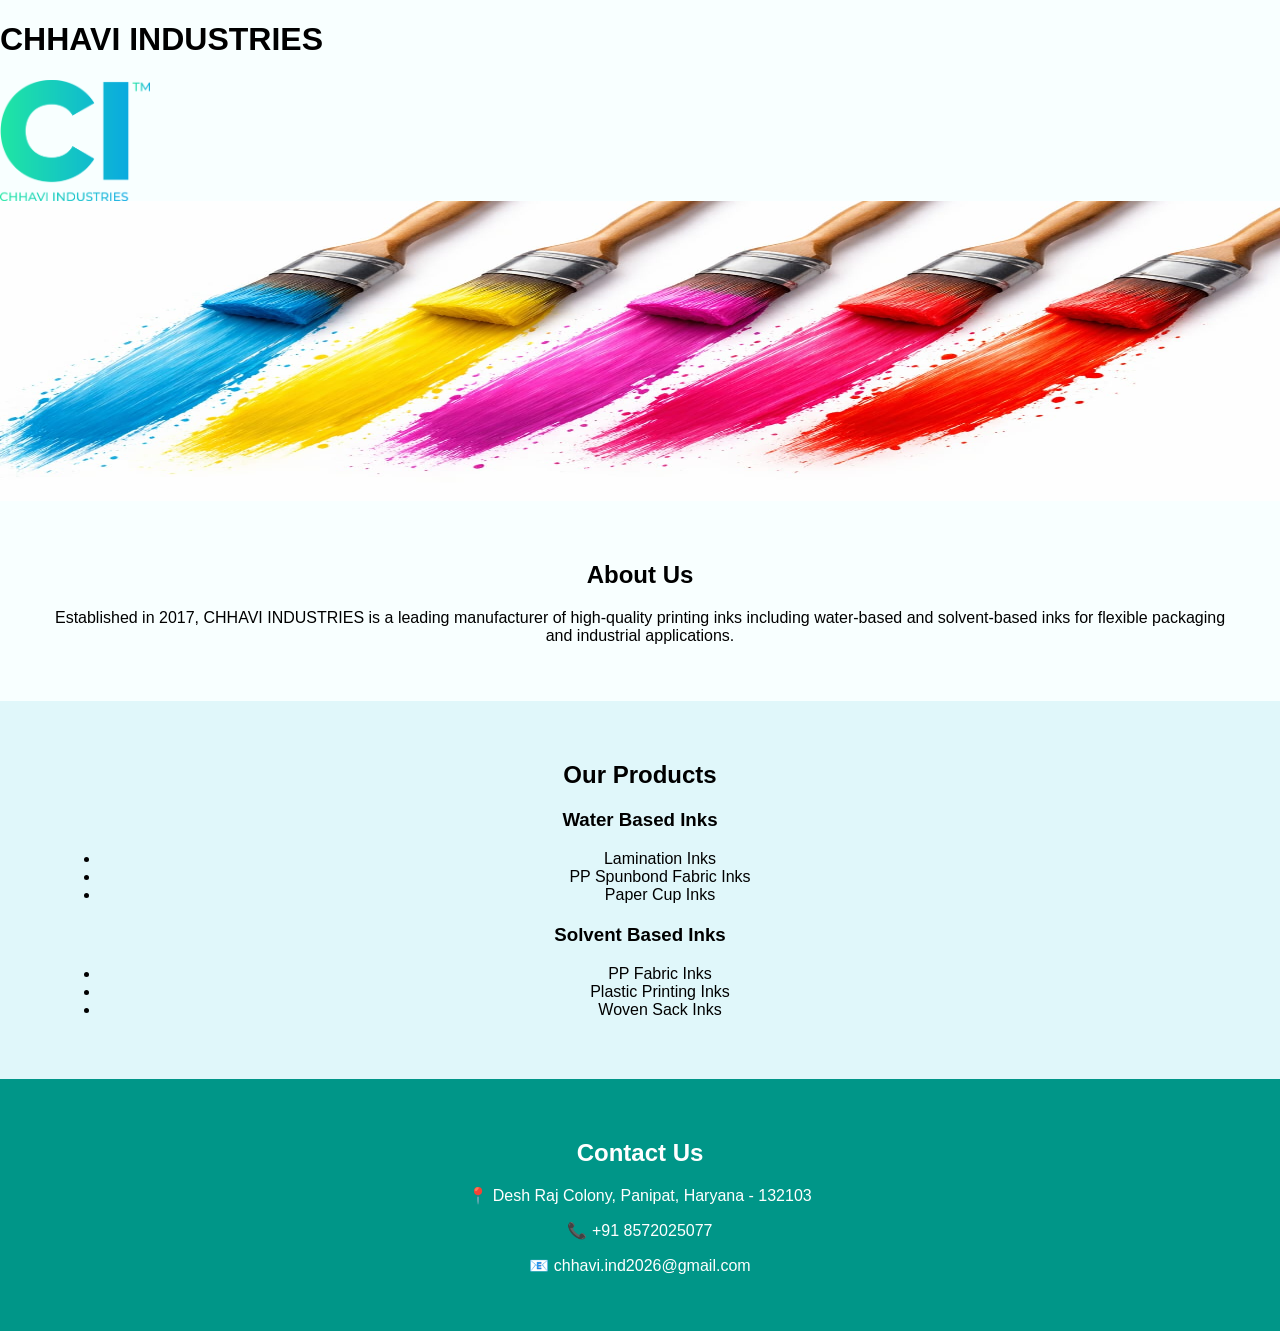
==== index.html @ 10575806 "Refactor index.html structure and styling" ====
<!DOCTYPE html>
<html lang="en">
<head>
<meta charset="UTF-8">
<meta name="viewport" content="width=device-width, initial-scale=1.0">
<title>CHHAVI INDUSTRIES</title>

<link rel="stylesheet" href="assets/css/style.css">

</head>

<body>

<header class="header">
  <h1 class="company-name">CHHAVI INDUSTRIES</h1>
  <img src="assets/images/logo.png" alt="CHHAVI INDUSTRIES Logo" class="logo">
</header>
<!-- Banner Slider -->
<div class="slider">
    <img src="assets/images/banner1.jpeg" class="slide active">
    <img src="assets/images/banner2.jpeg" class="slide">
    <img src="assets/images/banner3.jpeg" class="slide">
    <img src="assets/images/banner4.jpeg" class="slide">
    <img src="assets/images/banner5.jpeg" class="slide">
    <img src="assets/images/banner6.jpeg" class="slide">
</div>

<!-- About -->
<section class="about">
    <h2>About Us</h2>
    <p>Established in 2017, CHHAVI INDUSTRIES is a leading manufacturer of high-quality printing inks including water-based and solvent-based inks for flexible packaging and industrial applications.</p>
</section>

<!-- Products -->
<section class="products">
    <h2>Our Products</h2>

    <div class="category">
        <h3>Water Based Inks</h3>
        <ul>
            <li>Lamination Inks</li>
            <li>PP Spunbond Fabric Inks</li>
            <li>Paper Cup Inks</li>
        </ul>
    </div>

    <div class="category">
        <h3>Solvent Based Inks</h3>
        <ul>
            <li>PP Fabric Inks</li>
            <li>Plastic Printing Inks</li>
            <li>Woven Sack Inks</li>
        </ul>
    </div>
</section>

<!-- Contact -->
<section class="contact">
    <h2>Contact Us</h2>
    <p>📍 Desh Raj Colony, Panipat, Haryana - 132103</p>
    <p>📞 +91 8572025077</p>
    <p>📧 chhavi.ind2026@gmail.com</p>
</section>

<script src="assets/js/script.js"></script>

</body>
</html>
---- assets/css/style.css ----
body {
    margin: 0;
    font-family: Arial, sans-serif;
    background: #f8ffff;
}
.logo {
  width: 150px;    /* adjust this number to make logo smaller or bigger */
  height: auto;    /* keeps aspect ratio */
  display: inline-block;
  vertical-align: middle;
  margin-right: 10px;
}
<img src="assets/images/logo.png" alt="CHHAVI INDUSTRIES Logo" class="logo">

header {
    background: linear-gradient(to right, #00bcd4, #009688);
    color: white;
    text-align: center;
    padding: 20px;
}

.slider {
    position: relative;
    height: 300px;
    overflow: hidden;
}

.slide {
    width: 100%;
    height: 300px;
    position: absolute;
    opacity: 0;
    transition: 1s;
}

.slide.active {
    opacity: 1;
}

section {
    padding: 40px;
    text-align: center;
}

.products {
    background: #e0f7fa;
}

.category {
    margin: 20px;
}

.contact {
    background: #009688;
    color: white;
}
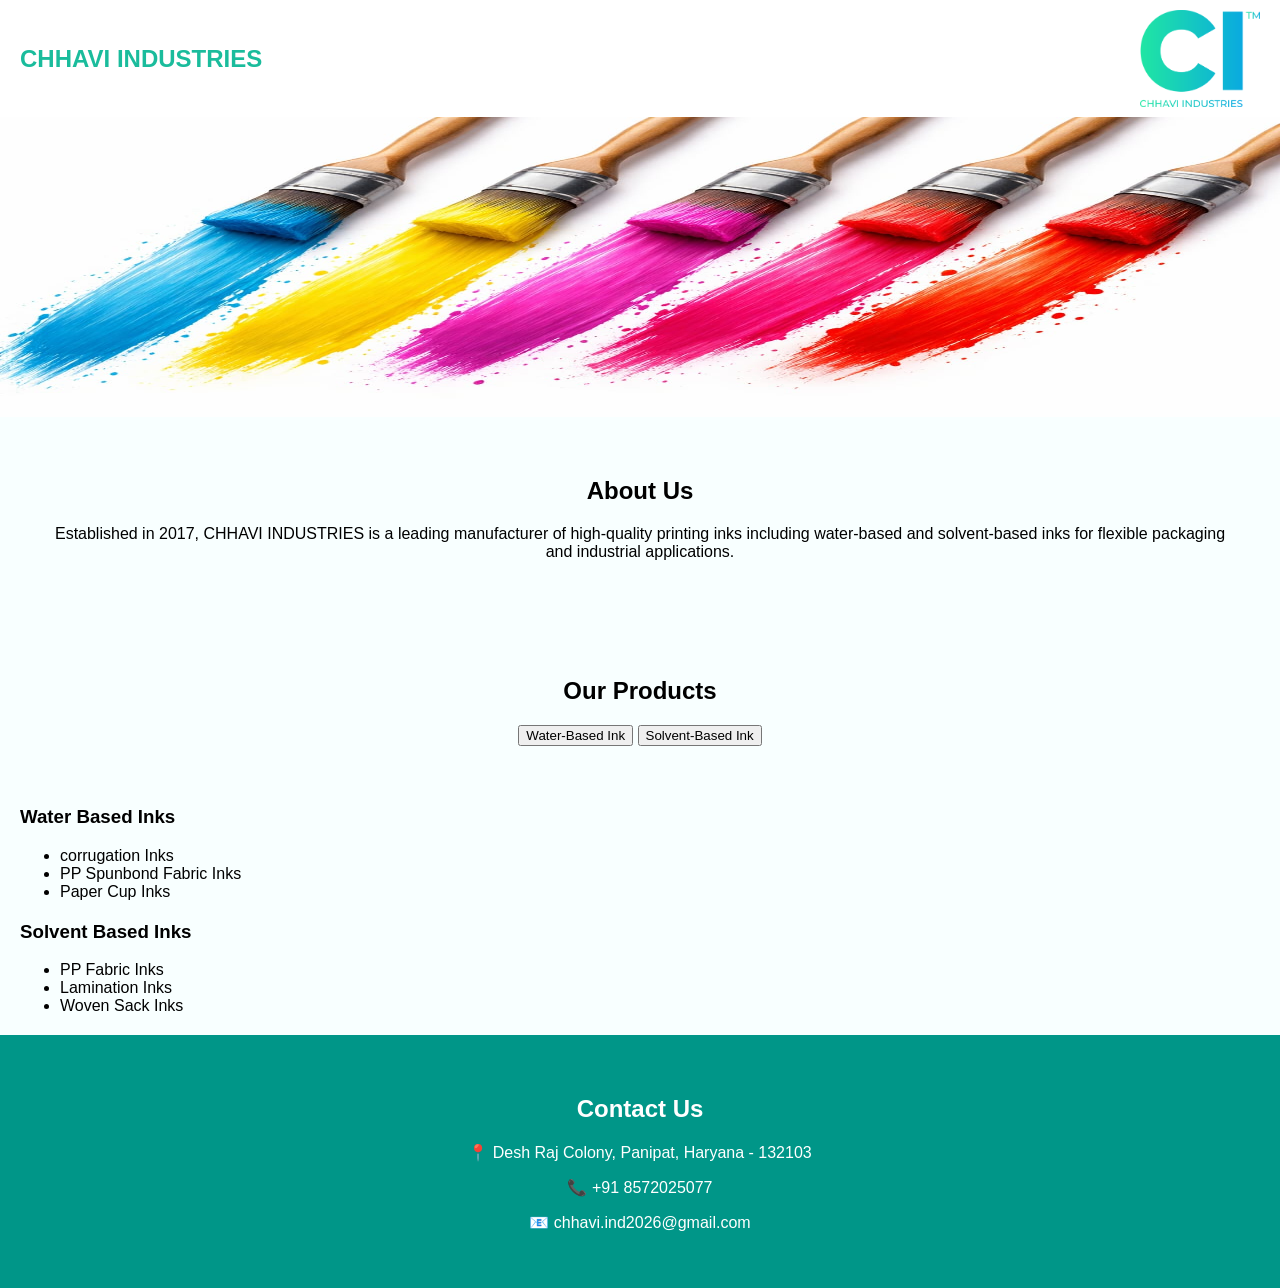
==== commit 391d4248: "Enhance product section with interactive buttons Added buttons for product categories and subcategor" ====
--- a/index.html
+++ b/index.html
@@ -32,13 +32,33 @@
 </section>
 
 <!-- Products -->
-<section class="products">
-    <h2>Our Products</h2>
+  <section id="products">
+  <h2>Our Products</h2>
+
+  <!-- Top-level buttons -->
+  <div class="product-buttons">
+    <button onclick="showSub('water')">Water-Based Ink</button>
+    <button onclick="showSub('solvent')">Solvent-Based Ink</button>
+  </div>
+
+  <!-- Subcategory buttons (hidden initially) -->
+  <div id="water" class="sub-buttons" style="display:none;">
+    <button onclick="goToDetail('water-corrugated')">For Corrugate</button>
+    <button onclick="goToDetail('water-pp-spunbond')">For PP Spunbond Fabric</button>
+    <button onclick="goToDetail('water-paper-cup')">For Paper Cups</button>
+  </div>
+
+  <div id="solvent" class="sub-buttons" style="display:none;">
+    <button onclick="goToDetail('solvent-pp')">For PP Fabric</button>
+    <button onclick="goToDetail('solvent-lamination')">For Lamination</button>
+    <button onclick="goToDetail('solvent-woven')">For Woven Fabric</button>
+  </div>
+</section>
 
     <div class="category">
         <h3>Water Based Inks</h3>
         <ul>
-            <li>Lamination Inks</li>
+            <li>corrugation Inks</li>
             <li>PP Spunbond Fabric Inks</li>
             <li>Paper Cup Inks</li>
         </ul>
@@ -48,7 +68,7 @@
         <h3>Solvent Based Inks</h3>
         <ul>
             <li>PP Fabric Inks</li>
-            <li>Plastic Printing Inks</li>
+            <li>Lamination Inks</li>
             <li>Woven Sack Inks</li>
         </ul>
     </div>
--- a/assets/css/style.css
+++ b/assets/css/style.css
@@ -3,20 +3,28 @@
     font-family: Arial, sans-serif;
     background: #f8ffff;
 }
+
+/* Header container */
+.header {
+  display: flex;               /* Align items in a row */
+  justify-content: space-between; /* Company name left, logo right */
+  align-items: center;         /* Vertical alignment */
+  padding: 10px 20px;          /* Space around */
+  background-color: #ffffff;   /* White background */
+  box-shadow: 0 2px 5px rgba(0,0,0,0.1); /* subtle shadow */
+}
+
+/* Company name */
+.company-name {
+  font-size: 24px;
+  color: #1abc9c; /* your brand color */
+  margin: 0;
+}
+
+/* Logo */
 .logo {
-  width: 150px;    /* adjust this number to make logo smaller or bigger */
-  height: auto;    /* keeps aspect ratio */
-  display: inline-block;
-  vertical-align: middle;
-  margin-right: 10px;
-}
-<img src="assets/images/logo.png" alt="CHHAVI INDUSTRIES Logo" class="logo">
-
-header {
-    background: linear-gradient(to right, #00bcd4, #009688);
-    color: white;
-    text-align: center;
-    padding: 20px;
+  width: 120px;     /* Adjust size here */
+  height: auto;     /* Keeps aspect ratio */
 }
 
 .slider {
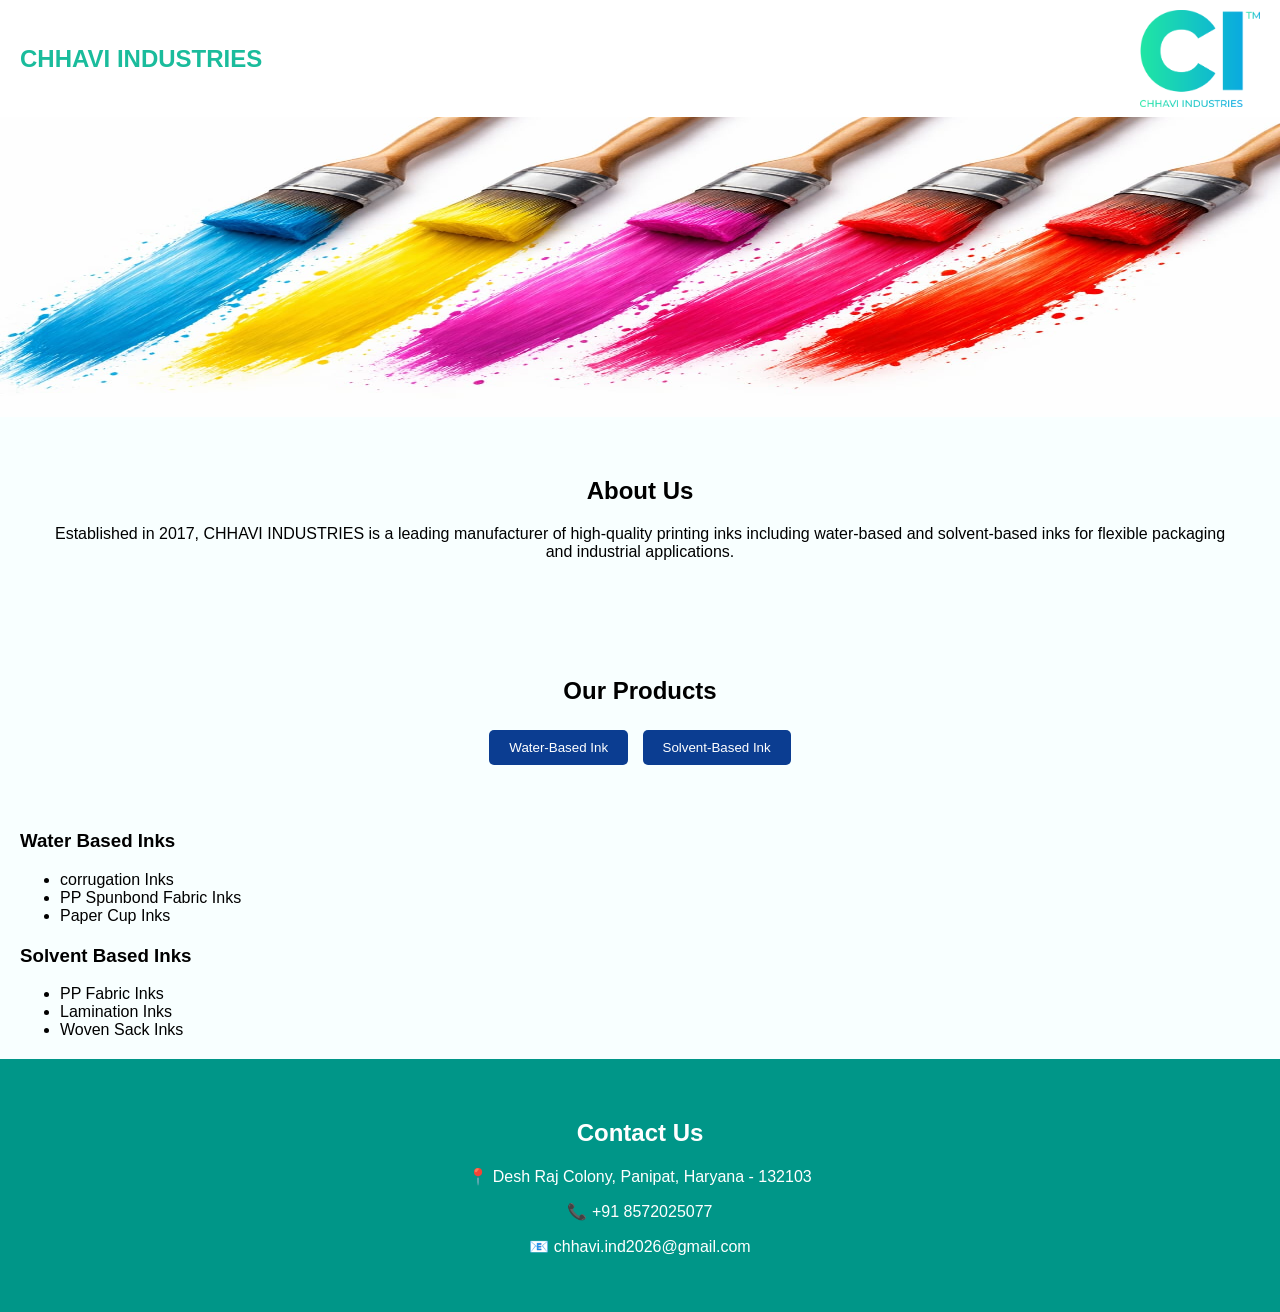
==== commit ac3ae01a: "Update index.html" ====
--- a/index.html
+++ b/index.html
@@ -82,6 +82,21 @@
     <p>📧 chhavi.ind2026@gmail.com</p>
 </section>
 
+  <script>
+// Show subcategories when top-level button is clicked
+function showSub(category) {
+  // Hide all subcategory divs first
+  document.querySelectorAll('.sub-buttons').forEach(div => div.style.display = 'none');
+  // Show the selected category
+  document.getElementById(category).style.display = 'block';
+}
+
+// Redirect to the detail page when a subcategory button is clicked
+function goToDetail(page) {
+  window.location.href = page + '.html';
+}
+</script>
+
 <script src="assets/js/script.js"></script>
 
 </body>
--- a/assets/css/style.css
+++ b/assets/css/style.css
@@ -50,8 +50,23 @@
     text-align: center;
 }
 
-.products {
-    background: #e0f7fa;
+/* Buttons styling */
+.product-buttons button, .sub-buttons button {
+  background-color: #0b3d91;
+  color: white;
+  border: none;
+  padding: 10px 20px;
+  margin: 5px;
+  border-radius: 5px;
+  cursor: pointer;
+}
+
+.product-buttons button:hover, .sub-buttons button:hover {
+  background-color: #06427c;
+}
+
+.sub-buttons {
+  margin-top: 10px;
 }
 
 .category {
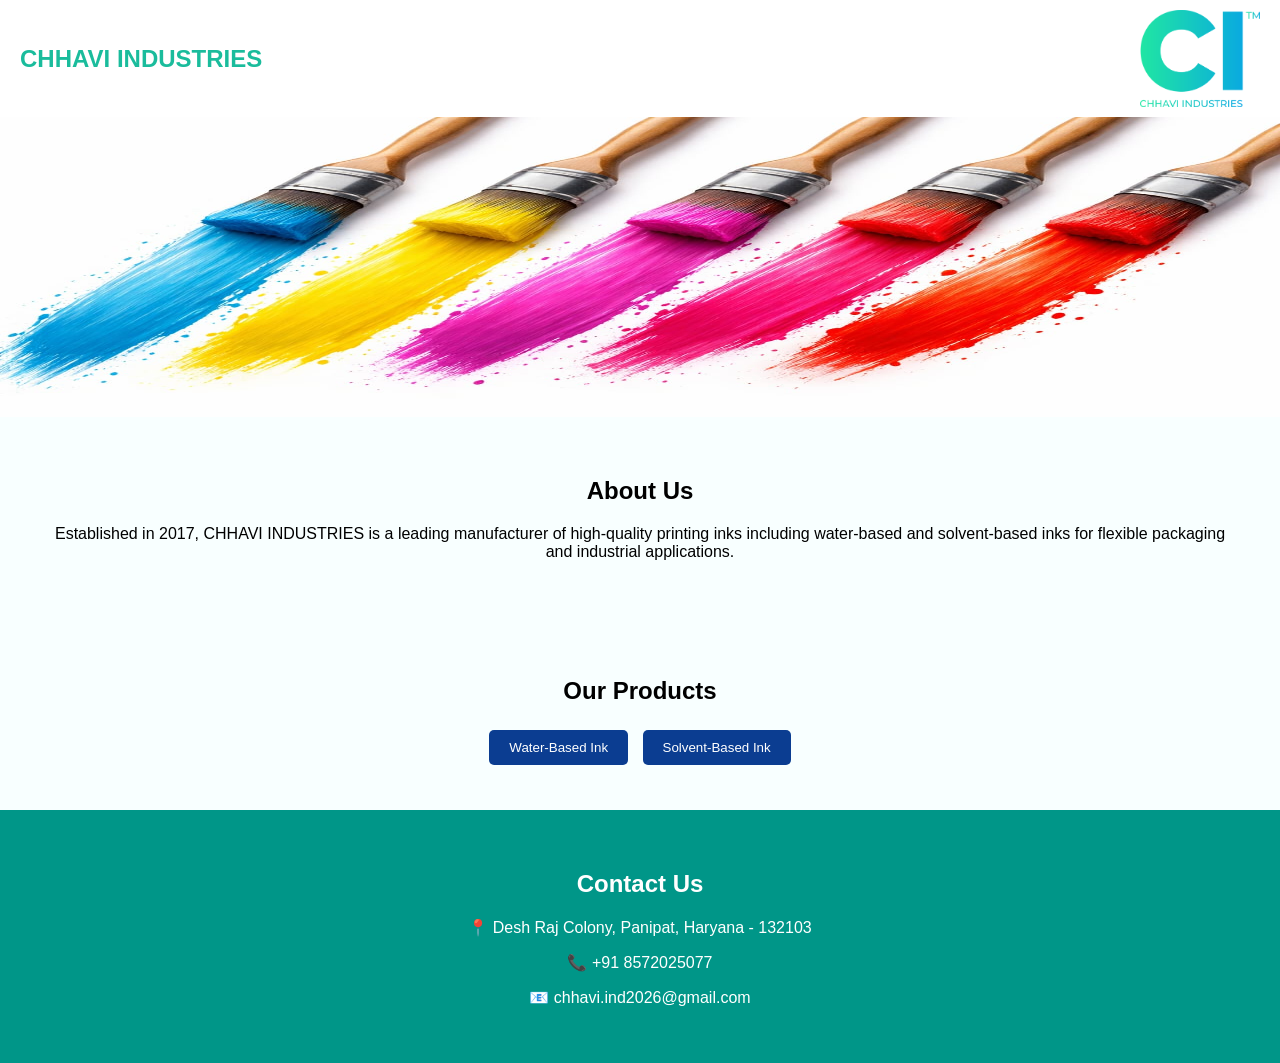
==== commit 7a3947b5: "Update index.html" ====
--- a/index.html
+++ b/index.html
@@ -37,41 +37,23 @@
 
   <!-- Top-level buttons -->
   <div class="product-buttons">
-    <button onclick="showSub('water')">Water-Based Ink</button>
-    <button onclick="showSub('solvent')">Solvent-Based Ink</button>
+    <button id="water-btn">Water-Based Ink</button>
+    <button id="solvent-btn">Solvent-Based Ink</button>
   </div>
 
   <!-- Subcategory buttons (hidden initially) -->
   <div id="water" class="sub-buttons" style="display:none;">
-    <button onclick="goToDetail('water-corrugated')">For Corrugate</button>
-    <button onclick="goToDetail('water-pp-spunbond')">For PP Spunbond Fabric</button>
-    <button onclick="goToDetail('water-paper-cup')">For Paper Cups</button>
+    <button onclick="goToDetail('water-laminate.html')">For Laminate</button>
+    <button onclick="goToDetail('water-pp-spunbond.html')">For PP Spunbond Fabric</button>
+    <button onclick="goToDetail('water-paper-cup.html')">For Paper Cups</button>
   </div>
 
   <div id="solvent" class="sub-buttons" style="display:none;">
-    <button onclick="goToDetail('solvent-pp')">For PP Fabric</button>
-    <button onclick="goToDetail('solvent-lamination')">For Lamination</button>
-    <button onclick="goToDetail('solvent-woven')">For Woven Fabric</button>
+    <button onclick="goToDetail('solvent-pp.html')">For PP Fabric</button>
+    <button onclick="goToDetail('solvent-plastic.html')">For Plastic</button>
+    <button onclick="goToDetail('solvent-woven.html')">For Woven Fabric</button>
   </div>
 </section>
-
-    <div class="category">
-        <h3>Water Based Inks</h3>
-        <ul>
-            <li>corrugation Inks</li>
-            <li>PP Spunbond Fabric Inks</li>
-            <li>Paper Cup Inks</li>
-        </ul>
-    </div>
-
-    <div class="category">
-        <h3>Solvent Based Inks</h3>
-        <ul>
-            <li>PP Fabric Inks</li>
-            <li>Lamination Inks</li>
-            <li>Woven Sack Inks</li>
-        </ul>
-    </div>
 </section>
 
 <!-- Contact -->
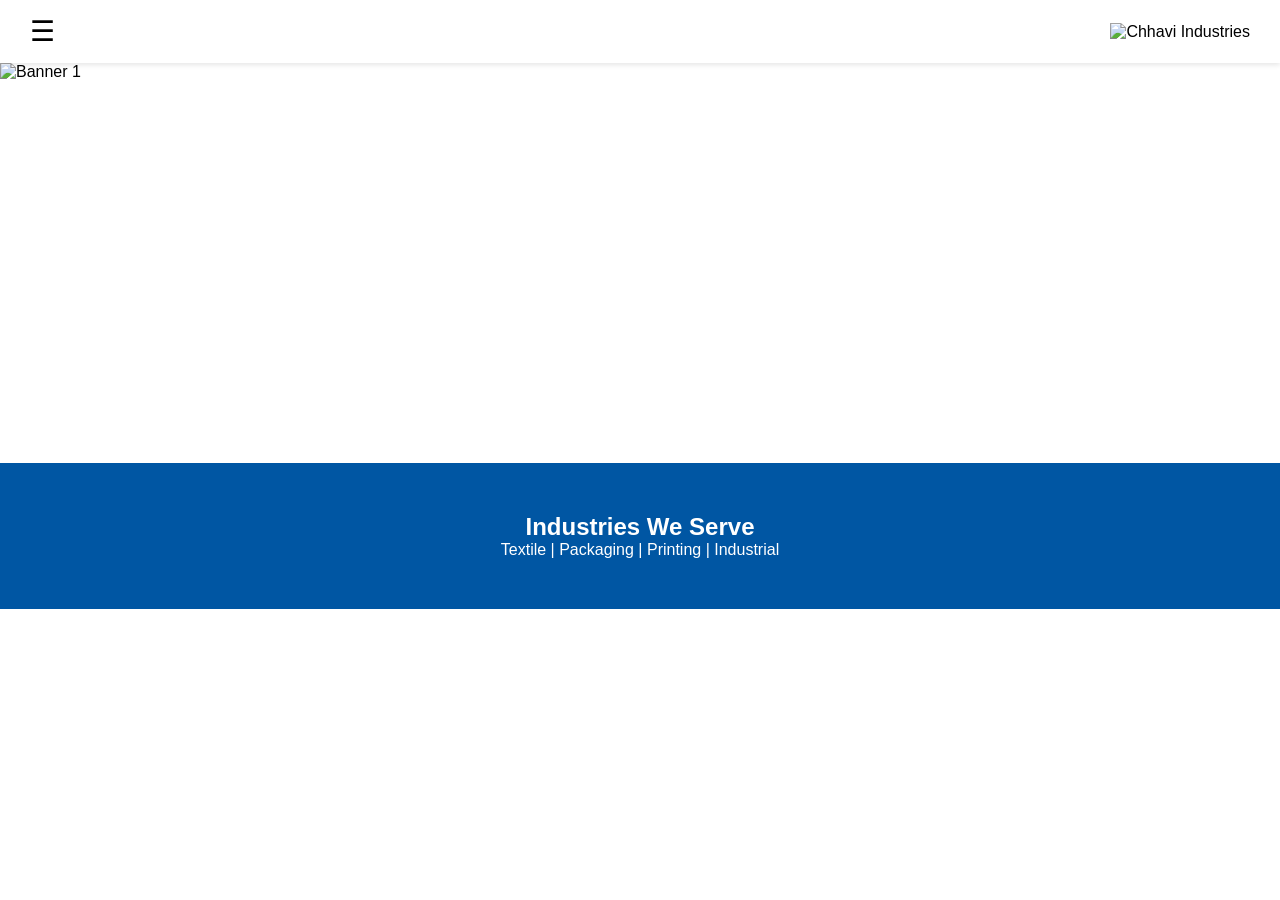
==== commit d55a6c96: "Add files via upload" ====
--- a/index.html
+++ b/index.html
@@ -3,83 +3,188 @@
 <head>
 <meta charset="UTF-8">
 <meta name="viewport" content="width=device-width, initial-scale=1.0">
-<title>CHHAVI INDUSTRIES</title>
+<title>Chhavi Industries</title>
+<style>
+/* RESET */
+* {
+  box-sizing: border-box;
+  margin: 0;
+  padding: 0;
+}
 
-<link rel="stylesheet" href="assets/css/style.css">
+/* BODY */
+body {
+  font-family: Arial, sans-serif;
+}
 
+/* HEADER */
+header {
+  display: flex;
+  justify-content: space-between;
+  align-items: center;
+  padding: 15px 30px;
+  background: white;
+  box-shadow: 0 2px 5px rgba(0,0,0,0.1);
+  position: relative;
+  z-index: 10; /* header above slider */
+}
+
+.logo img {
+  height: 50px;
+}
+
+.menu-btn {
+  font-size: 28px;
+  cursor: pointer;
+}
+
+/* SIDEBAR */
+.sidebar {
+  position: fixed;
+  left: -250px;  /* hidden by default */
+  top: 0;
+  width: 250px;
+  height: 100%;
+  background: #0056a3;
+  color: white;
+  padding: 20px;
+  transition: 0.3s;
+  z-index: 9999;  /* very high so it stays on top */
+}
+
+.sidebar a {
+  display: block;
+  color: white;
+  padding: 10px 0;
+  text-decoration: none;
+}
+
+/* SLIDER */
+.slider {
+  position: relative;
+  height: 400px;
+  overflow: hidden;
+  z-index: 1; /* slider under menu */
+}
+
+.slide {
+  position: absolute;
+  width: 100%;
+  height: 100%;
+  opacity: 0;
+  transition: 1s;
+  z-index: 1; /* each slide under menu */
+}
+
+.slide.active {
+  opacity: 1;
+}
+
+.slide img {
+  width: 100%;
+  height: 100%;
+  object-fit: cover;
+}
+
+/* SECTIONS */
+.section {
+  padding: 50px;
+  text-align: center;
+}
+
+.blue {
+  background: #0056a3;
+  color: white;
+}
+
+/* BUTTON */
+.btn {
+  padding: 12px 25px;
+  background: #0056a3;
+  color: white;
+  border: none;
+  cursor: pointer;
+}
+
+/* RESPONSIVE: optional small screens */
+@media (max-width: 768px) {
+  .slider {
+    height: 250px;
+  }
+  .sidebar {
+    width: 200px;
+  }
+}
+</style>
 </head>
 
 <body>
 
-<header class="header">
-  <h1 class="company-name">CHHAVI INDUSTRIES</h1>
-  <img src="assets/images/logo.png" alt="CHHAVI INDUSTRIES Logo" class="logo">
+<!-- HEADER -->
+<header>
+  <div class="menu-btn" onclick="toggleMenu()">☰</div>
+  <div class="logo">
+    <!-- replace with your logo file -->
+    <img src="images/logo.png" alt="Chhavi Industries">
+  </div>
 </header>
-<!-- Banner Slider -->
-<div class="slider">
-    <img src="assets/images/banner1.jpeg" class="slide active">
-    <img src="assets/images/banner2.jpeg" class="slide">
-    <img src="assets/images/banner3.jpeg" class="slide">
-    <img src="assets/images/banner4.jpeg" class="slide">
-    <img src="assets/images/banner5.jpeg" class="slide">
-    <img src="assets/images/banner6.jpeg" class="slide">
+
+<!-- SIDEBAR -->
+<div class="sidebar" id="menu">
+  <a href="index.html">Home</a>
+  <a href="about.html">About</a>
+  <a href="products.html">Products</a>
+  <a href="industries.html">Industries</a>
+  <a href="contact.html">Contact</a>
 </div>
 
-<!-- About -->
-<section class="about">
-    <h2>About Us</h2>
-    <p>Established in 2017, CHHAVI INDUSTRIES is a leading manufacturer of high-quality printing inks including water-based and solvent-based inks for flexible packaging and industrial applications.</p>
-</section>
+<!-- SLIDER -->
+<div class="slider">
+  <div class="slide active">
+    <img src="images/banner1.jpeg" alt="Banner 1">
+  </div>
+  <div class="slide">
+    <img src="images/banner2.jpeg" alt="Banner 2">
+  </div>
+  <div class="slide">
+    <img src="images/banner5.jpeg" alt="Banner 5">
+  </div>
+  <div class="slide">
+    <img src="images/banner4.jpeg" alt="Banner 4">
+  </div>
+</div>
 
-<!-- Products -->
-  <section id="products">
-  <h2>Our Products</h2>
 
-  <!-- Top-level buttons -->
-  <div class="product-buttons">
-    <button id="water-btn">Water-Based Ink</button>
-    <button id="solvent-btn">Solvent-Based Ink</button>
-  </div>
 
-  <!-- Subcategory buttons (hidden initially) -->
-  <div id="water" class="sub-buttons" style="display:none;">
-    <button onclick="goToDetail('water-laminate.html')">For Laminate</button>
-    <button onclick="goToDetail('water-pp-spunbond.html')">For PP Spunbond Fabric</button>
-    <button onclick="goToDetail('water-paper-cup.html')">For Paper Cups</button>
-  </div>
+<!-- INDUSTRIES -->
+<div class="section blue" id="industries">
+  <h2>Industries We Serve</h2>
+  <p>Textile | Packaging | Printing | Industrial </p>
+</div>
 
-  <div id="solvent" class="sub-buttons" style="display:none;">
-    <button onclick="goToDetail('solvent-pp.html')">For PP Fabric</button>
-    <button onclick="goToDetail('solvent-plastic.html')">For Plastic</button>
-    <button onclick="goToDetail('solvent-woven.html')">For Woven Fabric</button>
-  </div>
-</section>
-</section>
 
-<!-- Contact -->
-<section class="contact">
-    <h2>Contact Us</h2>
-    <p>📍 Desh Raj Colony, Panipat, Haryana - 132103</p>
-    <p>📞 +91 8572025077</p>
-    <p>📧 chhavi.ind2026@gmail.com</p>
-</section>
 
-  <script>
-// Show subcategories when top-level button is clicked
-function showSub(category) {
-  // Hide all subcategory divs first
-  document.querySelectorAll('.sub-buttons').forEach(div => div.style.display = 'none');
-  // Show the selected category
-  document.getElementById(category).style.display = 'block';
+<script>
+/* MENU TOGGLE */
+function toggleMenu() {
+  const menu = document.getElementById("menu");
+  if(menu.style.left === "0px") {
+    menu.style.left = "-250px";
+  } else {
+    menu.style.left = "0px";
+  }
 }
 
-// Redirect to the detail page when a subcategory button is clicked
-function goToDetail(page) {
-  window.location.href = page + '.html';
-}
+/* SLIDER */
+let slides = document.querySelectorAll(".slide");
+let index = 0;
+
+setInterval(() => {
+  slides[index].classList.remove("active");
+  index = (index + 1) % slides.length;
+  slides[index].classList.add("active");
+}, 4000);
 </script>
 
-<script src="assets/js/script.js"></script>
-
 </body>
-</html>
+</html>
